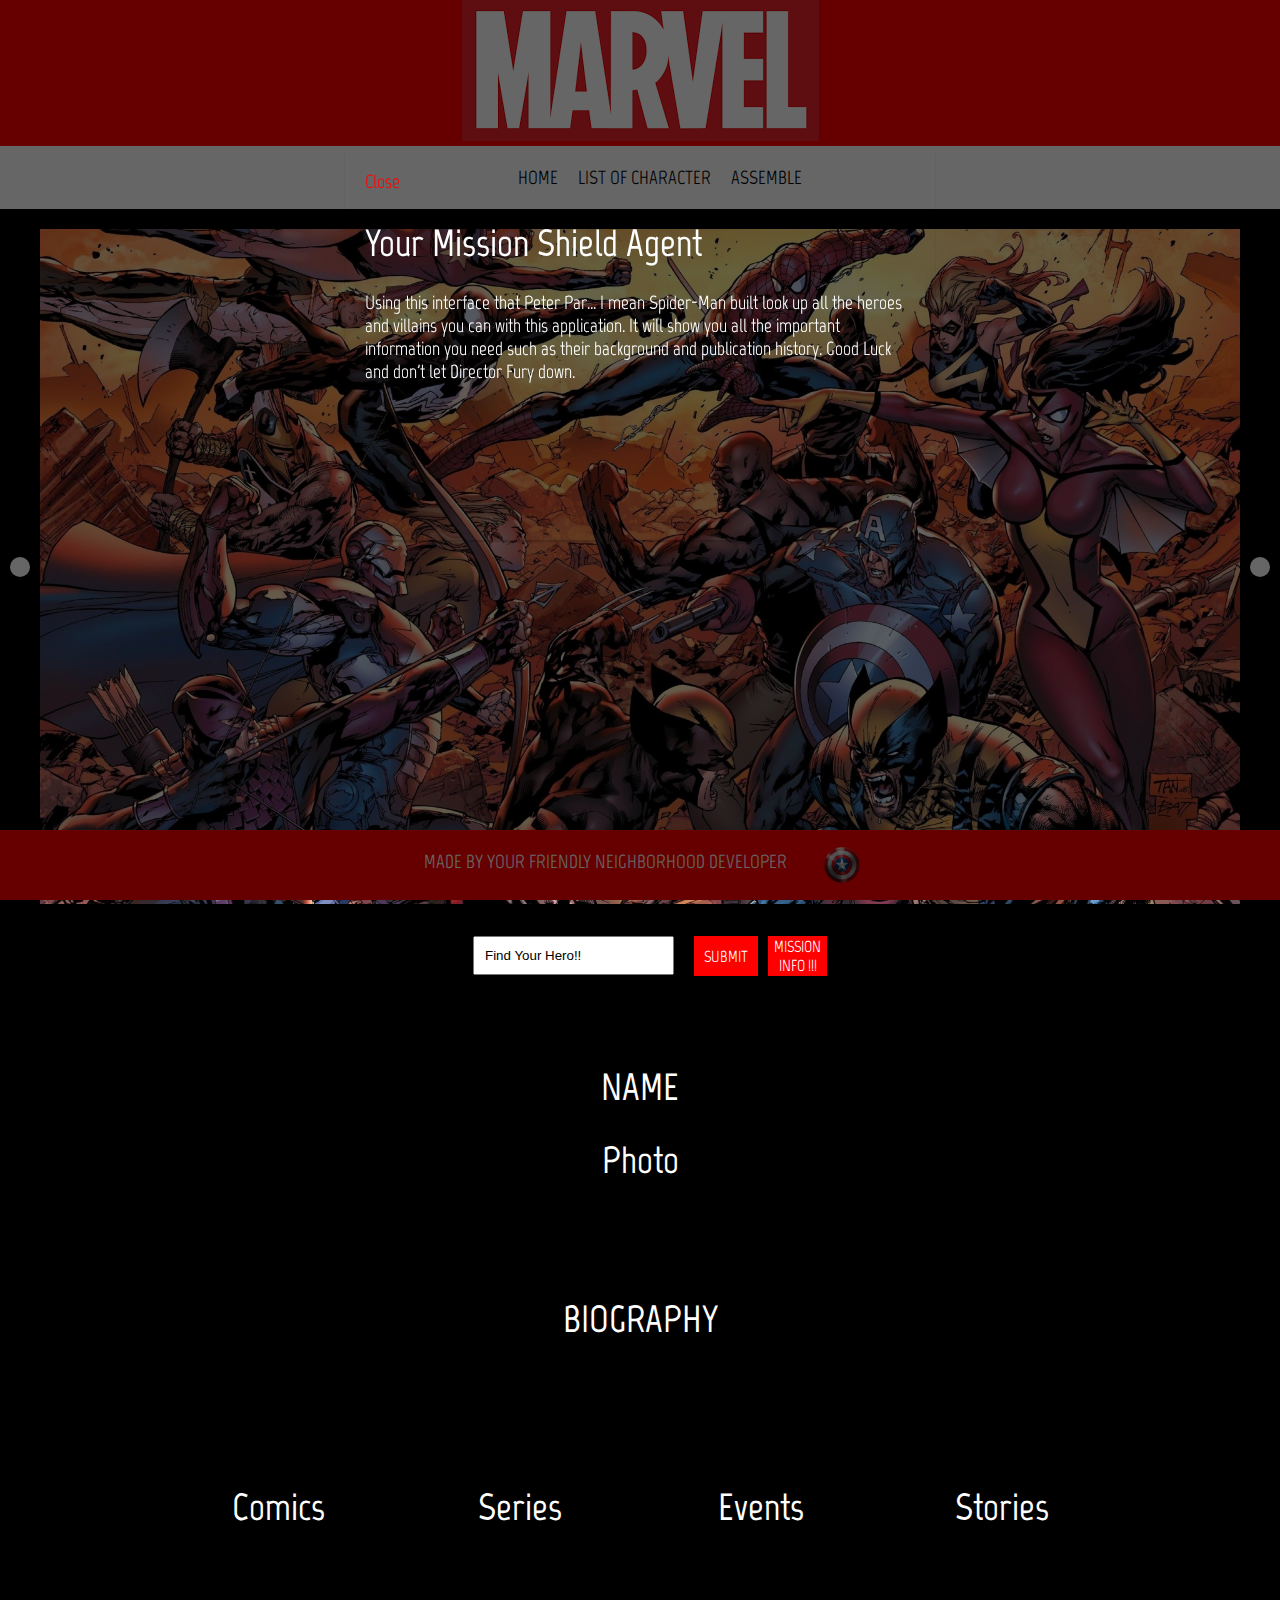
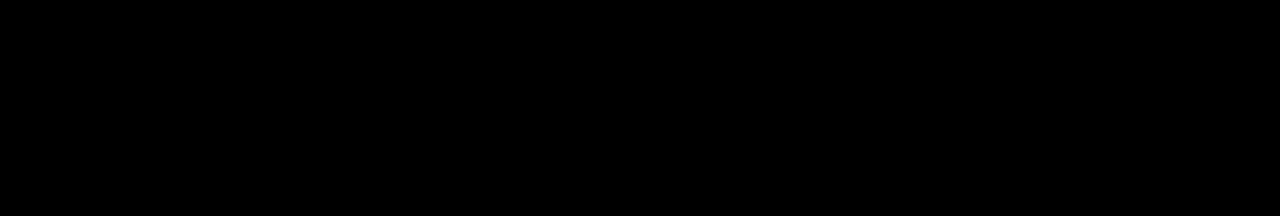
==== marvel/index.html @ dbc6f8f0 "added stories" ====
<!DOCTYPE html>
<html dir="ltr" lang="en">
<head>
    <meta charset="utf-8">
    <script src="https://code.jquery.com/jquery-3.4.1.min.js">
    </script>
    <script charset="utf-8" src="app.js">
    </script>
    <link href="styles.css" rel="stylesheet">
    <link href="https://fonts.googleapis.com/css?family=Marvel&display=swap" rel="stylesheet">
    <link href="https://fonts.googleapis.com/css?family=Open+Sans&display=swap" rel="stylesheet">
    <title></title>
</head>
<body>
    <header>
        <img alt="" src="img/marvel.png">
    </header>
    <div id="modal">
        <div id="modal-textbox">
            <a href="#" id="close">Close</a>
            <h1>Your Mission Shield Agent</h1>
            <p>Using this interface that Peter Par... I mean Spider-Man built look up all the heroes and villains you can with this application. It will show you all the important information you need such as their background and publication history. Good Luck and don't let Director Fury down.</p>
        </div>
    </div>
    <nav>
        <ul>
            <li>
                <a href="index.html" target="">HOME</a>
            </li>
            <li>
                <a href="https://en.wikipedia.org/wiki/List_of_Marvel_Comics_characters" target="_blank">LIST OF CHARACTER</a>
            </li>
            <li>
                <a href="assemble.html" target="">ASSEMBLE</a>
            </li>
        </ul>
    </nav>

    <div class="container">
        <div class="carousel-container">
            <div class="carousel-button previousphoto"></div>
            <div class="marvel-images"><img alt="marvel battle" src="img/battle.jpg"> <img alt="big 3" src="img/big3.jpg"> <img alt="spider-man" src="img/spider.jpg"></div>
            <div class="carousel-button nextphoto"></div>
        </div>
        <div class="formie">
            <form class="find">
                <input id='marvelfind' name="hero" type="text" value="Find Your Hero!!"><br>
                <Button id='marvelbtn' type="submit" value="Submit">SUBMIT</Button> <button id="openModal">MISSION INFO !!!</button>
            </form>
        </div>
        <div class="info">
            <div class="section1">
                <div class="hulk">
                    <h1>NAME</h1>
                    <div id="name"></div>
                    <div class="ironman">
                        <h1>Photo</h1>
                        <div id="image"></div>
                    </div>
                </div>
            </div>
            <div class="section2">
                <div class="hulk">
                    <h1>BIOGRAPHY</h1>
                    <div id="bio"></div>
                </div>
            </div>
            <div class="section3">
                <div class="hulk">
                    <h1>Comics</h1>
                    <div id="comics"></div>
                </div>
                <div class="hulk">
                    <h1>Series</h1>
                    <div id="series"></div>
                </div>
                <div class="hulk">
                    <h1>Events</h1>
                    <div id="events"></div>
                </div>
                <div class="hulk">
                    <h1>Stories</h1>
                    <div id="stories"></div>
                </div>
            </div>
        </div>
    </div>
    <footer>
        <div class="made">
            MADE BY YOUR FRIENDLY NEIGHBORHOOD DEVELOPER
        </div>
        <div><img alt="shield" class="shield rotate-center" src="img/shield.png" width="40px"></div>
    </footer>
</body>
</html>
---- marvel/styles.css ----
/* ========================Base Css================== */

body {
    background-color: black;
    font-family: 'Marvel', sans-serif;
    color: white;
    font-size: 1.2em;
    margin: 0;
    height: 100%;
}
li {
    color: white:
}
header {
    background-color: red;
    text-align: center;
}
footer {
    display: flex;
    justify-content: center;
    position: fixed;
    bottom: 0px;
    text-align: center;
    height: 70px;
    width: 100%;
    background-color: red;
}
#image {
    margin: 0 auto;
}
#image>img {
    width: 100%;
}
.shield {
    margin: 15px;
}
nav {
    display: flex;
    justify-content: center;
    text-align: center;
    background-color: white;
}
.nav2 {
    display: flex;
    justify-content: center;
    text-align: center;
    background-color: white;
}
ul, li {
    display: flex;
    margin: 10px;
    list-style: none;
}
a {
    color: black;
    text-decoration: none
}
a:hover {
    text-decoration: underline;
}
input {
    margin: 20px;
}
/* ================================================== */

#name {
    font-size: 1.6em;
}
.nav2 {
    background-color: black;
}
.formie {
    display: flex;
    justify-content: center;
}
.find {
    display: flex;
    justify-content: center;
    width: 50%;
    margin: 3%;
}
.find2 {
    display: flex;
    justify-content: center;
    background: rgba(255, 255, 255, 0.8);
    width: 100%;
}
.wallpaper {
    background-image: url('img/assemble.jpg');
    background-position: center center;
    background-repeat: no-repeat;
    background-attachment: fixed;
    background-size: cover;
}
.ironman {
    margin: 0 auto;
    text-align: center;
}
.made {
    margin: 20px;
}
.info {
    display: block;
    margin: 0 auto;
    width: 80%
}
/* ======================== Sections========================= */

.section1 {
    display: flex;
    justify-content: center;
}
.section2 {
    display: flex;
    justify-content: center;
}
.section3 {
    display: flex;
    justify-content: space-around;
    margin-bottom: 200px;
    padding: 30px
}
/* ====================Children============================== */

.hulk {
    margin: 0 auto;
    text-align: center;
    padding: 30px;
    width: 350px;
}
.fluid {
    display: flex;
    justify-content: center;
    margin-top: 5px;
}
.display {
    background-image: url('img/explosion.png');
    background-size: contain;
    background-repeat: no-repeat;
    width: 600px;
    height: 400px;
    line-height: 20px;
    color: black;
    text-align: center;
    padding: 35px;
    font-family: 'Bangers', cursive;
    letter-spacing: 3px;
    margin-top: 30px;
}
.power {
    margin: 0 auto;
    margin-top: 160px;
    padding-right: 35px;
    width: 300px;
}
/* ========================Buttons & Things=============== */

#marvelfind {
  padding: 10px;
}

#marvelbtn {
    background-color: red;
    width: 100px;
    height: 40px;
    font-family: 'Marvel', sans-serif;
    color: white;
    font-size: 16px;
    border: none;
    padding: 10px;
}
#power {
    background-color: red;
    width: 83px;
    height: 43px;
    font-family: 'Marvel', sans-serif;
    color: white;
    font-size: 16px;
    border: none;
    margin: 19px;
}
.rotate-center {
    -webkit-animation: rotate-center 0.6s ease-in-out both;
    animation: rotate-center 0.6s ease-in-out both;
    animation-delay: 3s;
}
/* ======================modal=========================== */

#close {
    color: Red;
}
#close2 {
    color: Red;
}

#marvelbtn {
    background-color: red;
    width: 80px;
    height: 40px;
    font-family: 'Marvel', sans-serif;
    color: white;
    font-size: 16px;
    border: none;
    margin-top: 20px;
    margin-right: 10px;
}

#openModal {
    background-color: red;
    width: 80px;
    height: 40px;
    font-family: 'Marvel', sans-serif;
    color: white;
    font-size: 16px;
    border: none;
    margin-top: 20px
}
#openModal2 {
    background-color: red;
    width: 80px;
    height: 40px;
    font-family: 'Marvel', sans-serif;
    color: white;
    font-size: 16px;
    border: none;
    margin-top: 20px
}
#modal {
    background-color: rgba(0, 0, 0, 0.6);
    position: fixed;
    top: 0;
    left: 0;
    height: 100%;
    width: 100%;
    z-index: 1;
    overflow: auto;
    display: none;
}
#modal-textbox {
    height: 350px;
    max-width: 550px;
    border-radius: 2px;
    margin: 150px auto;
    box-shadow: 0 2px 2px rgba(0, 0, 0, 0.2);
    padding: 20px;
}
#modal2 {
    background-color: rgba(0, 0, 0, 0.6);
    position: fixed;
    top: 0;
    left: 0;
    height: 100%;
    width: 100%;
    z-index: 1;
    overflow: auto;
    display: none;
}
#modal-textbox2 {
    height: 350px;
    max-width: 440px;
    border-radius: 2px;
    margin: 150px auto;
    box-shadow: 0 2px 2px rgba(0, 0, 0, 0.2);
}
/* carousel */

.container {
    display: flex;
    flex-direction: column;
    align-items: center;
    width: 100%;
}
.container>img {
    width: 100%;
}
/* ======= CAROUSEL SECTION ======== */

.carousel-container {
    margin-top: 20px;
    width: 100%;
    display: flex;
    justify-content: space-around;
}
.marvel-images {
    width: 100%;
    padding: 100;
    box-sizing: border-box;
}
.marvel-images img {
    width: 100%;
    display: none;
}
.marvel-images img:first-of-type {
    display: block;
}
.carousel-button {
    align-self: center;
    background: white;
    padding: 10px;
    border-radius: 50%;
    text-align: center;
    margin: 10px;
}
.carousel-button:hover {
    cursor: pointer;
    background: red;
    color: white;
}
/* Responsive layout */

/* responsive (landscape) ----------- */

@media only screen and (max-width: 1000px) {
  nav {
      display: flex;
      justify-content: center;
      text-align: center;
      background-color: white;
      font-size: 3vw
  }

  #marvelfind {
    padding: 10px;
    font-size: 2vw;
  }

  #marvelbtn {
      background-color: red;
      width: 150px;
      height: 50px;
      font-family: 'Marvel', sans-serif;
      color: white;
      font-size: 20px;
      border: none;
      padding: 10px;
  }

  .hulk {
    margin: 0 auto;
    text-align: center;
    padding: 30px;
    width: 450px;
    font-size: 25px;
}

  #bio {
    font-size: 30px;
  }

  #openModal {
      background-color: red;
      width: 150px;
      height: 50px;
      font-family: 'Marvel', sans-serif;
      color: white;
      font-size: 20px;
      border: none;
      margin-top: 20px
  }

  #modal-textbox {
      height: 350px;
      max-width: 550px;
      border-radius: 2px;
      margin: 150px auto;
      box-shadow: 0 2px 2px rgba(0, 0, 0, 0.2);
      padding: 20px;
      font-size: 24px;
  }

  #modal-textbox2 {
      height: 350px;
      max-width: 550px;
      border-radius: 2px;
      margin: 150px auto;
      box-shadow: 0 2px 2px rgba(0, 0, 0, 0.2);
      padding: 20px;
      font-size: 24px;
  }


    .section1 {
        display: flex;
        justify-content: center;
    }
    .section2 {
        display: flex;
        justify-content: center;
    }
    .section3 {
        display: flex;
        justify-content: center;
        align-items: center;
        flex-flow: column nowrap;
        margin-bottom: 200px;
        padding: 30px
    }
}


/**
 * ----------------------------------------
 * animation rotate-center
 * ----------------------------------------
 */

@-webkit-keyframes rotate-center {
    0% {
        -webkit-transform: rotate(0);
        transform: rotate(0);
    }
    100% {
        -webkit-transform: rotate(360deg);
        transform: rotate(360deg);
    }
}
@keyframes rotate-center {
    0% {
        -webkit-transform: rotate(0);
        transform: rotate(0);
    }
    100% {
        -webkit-transform: rotate(360deg);
        transform: rotate(360deg);
    }
}
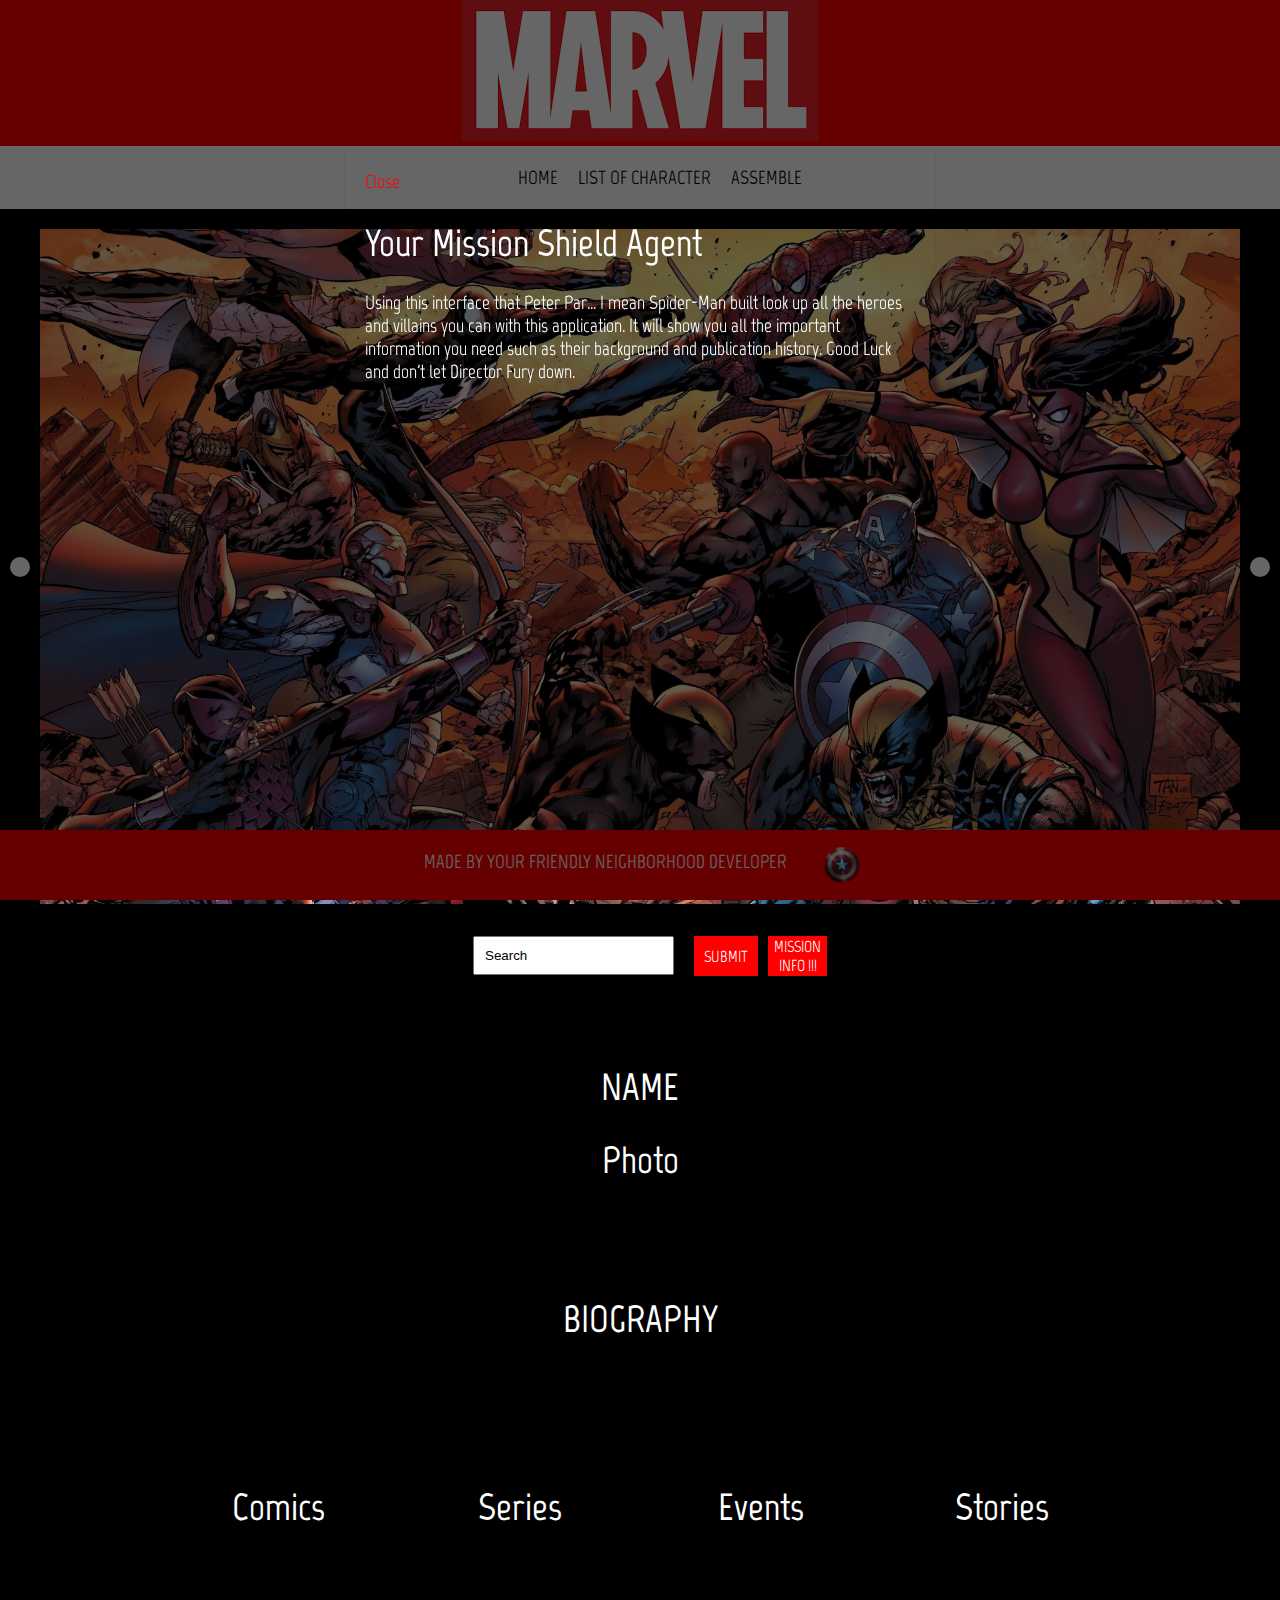
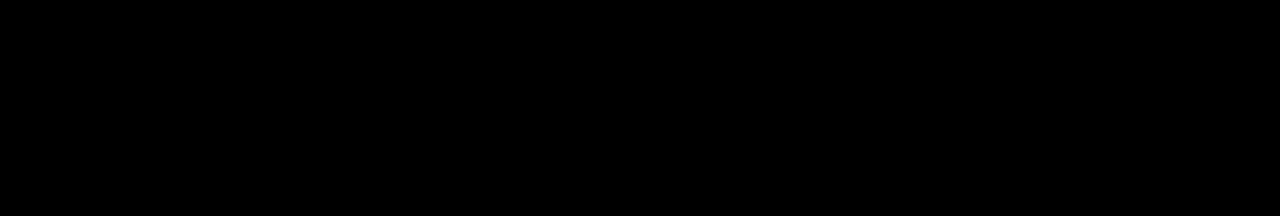
==== commit 6b9e2503: "test search" ====
--- a/marvel/index.html
+++ b/marvel/index.html
@@ -44,7 +44,7 @@
         </div>
         <div class="formie">
             <form class="find">
-                <input id='marvelfind' name="hero" type="text" value="Find Your Hero!!"><br>
+                <input id='marvelfind' name="hero" type="text" value="Search"><br>
                 <Button id='marvelbtn' type="submit" value="Submit">SUBMIT</Button> <button id="openModal">MISSION INFO !!!</button>
             </form>
         </div>
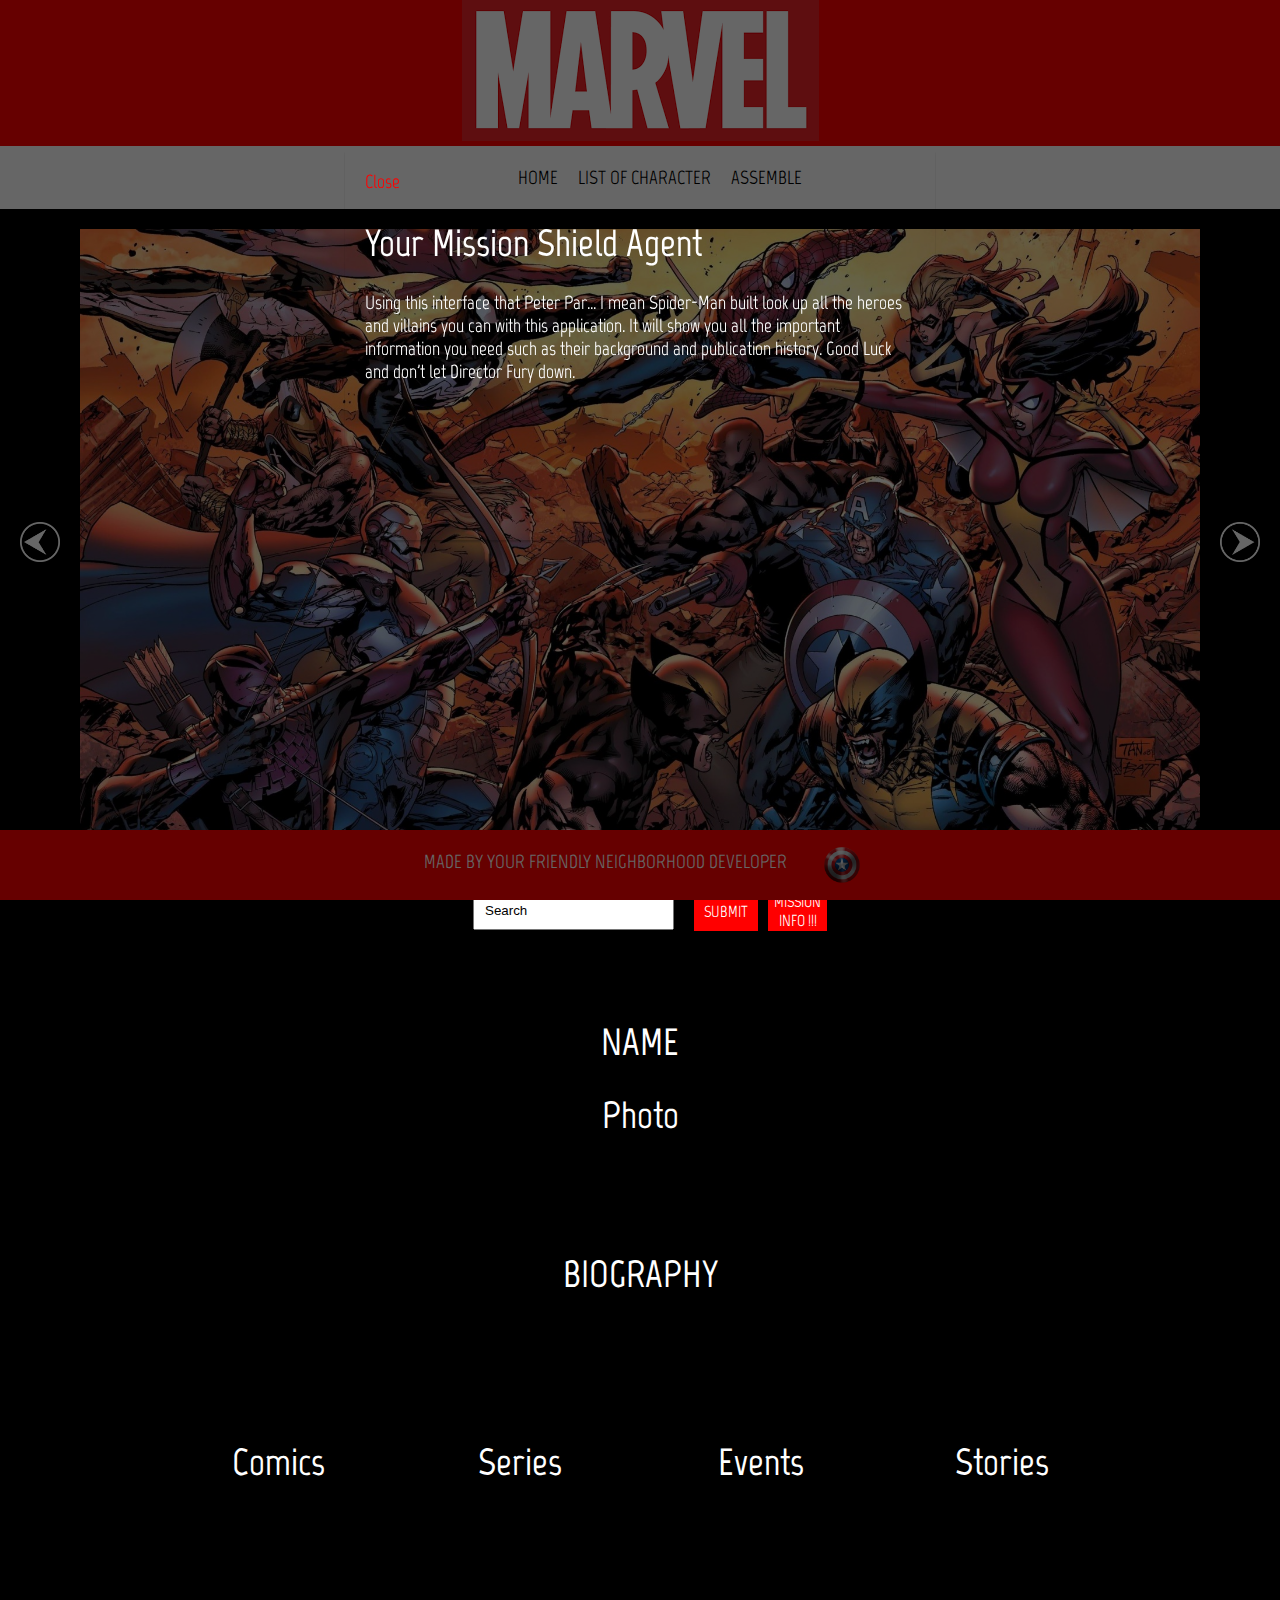
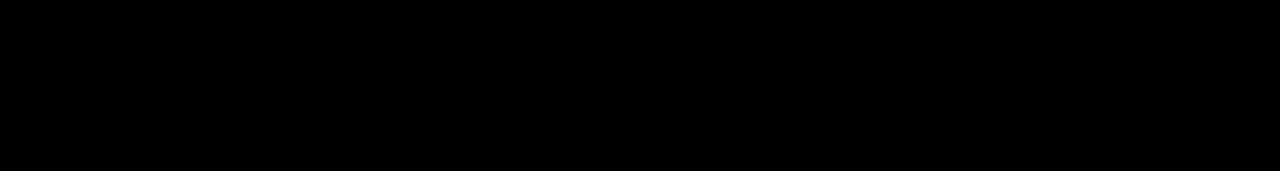
==== commit e4369ed2: "added style buttons" ====
--- a/marvel/index.html
+++ b/marvel/index.html
@@ -38,9 +38,9 @@
 
     <div class="container">
         <div class="carousel-container">
-            <div class="carousel-button previousphoto"></div>
+            <div class="carousel-button previousphoto"><img alt="left" src="img/left.png" width="40px"></div>
             <div class="marvel-images"><img alt="marvel battle" src="img/battle.jpg"> <img alt="big 3" src="img/big3.jpg"> <img alt="spider-man" src="img/spider.jpg"></div>
-            <div class="carousel-button nextphoto"></div>
+            <div class="carousel-button nextphoto"><img alt="left" src="img/right.png" width="40px"></div>
         </div>
         <div class="formie">
             <form class="find">
--- a/marvel/styles.css
+++ b/marvel/styles.css
@@ -295,7 +295,6 @@
 }
 .carousel-button {
     align-self: center;
-    background: white;
     padding: 10px;
     border-radius: 50%;
     text-align: center;
@@ -303,7 +302,6 @@
 }
 .carousel-button:hover {
     cursor: pointer;
-    background: red;
     color: white;
 }
 /* Responsive layout */
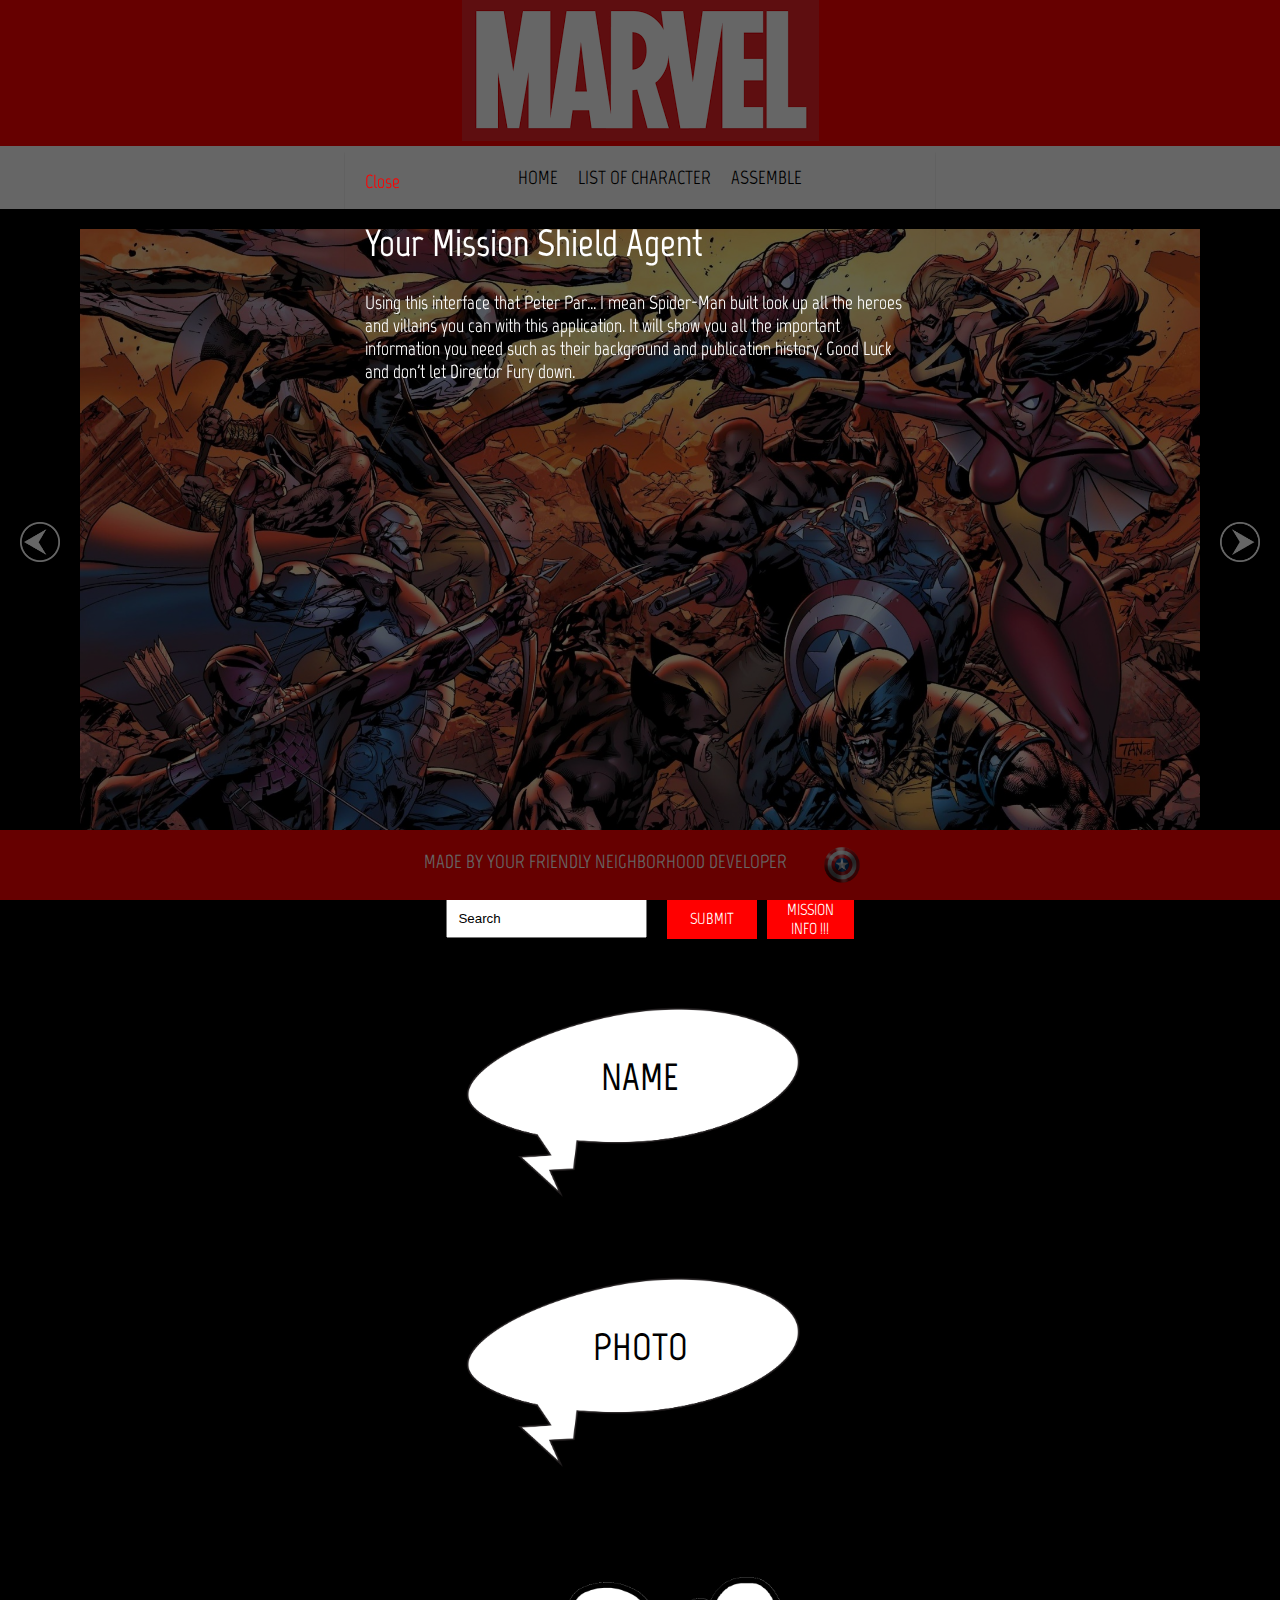
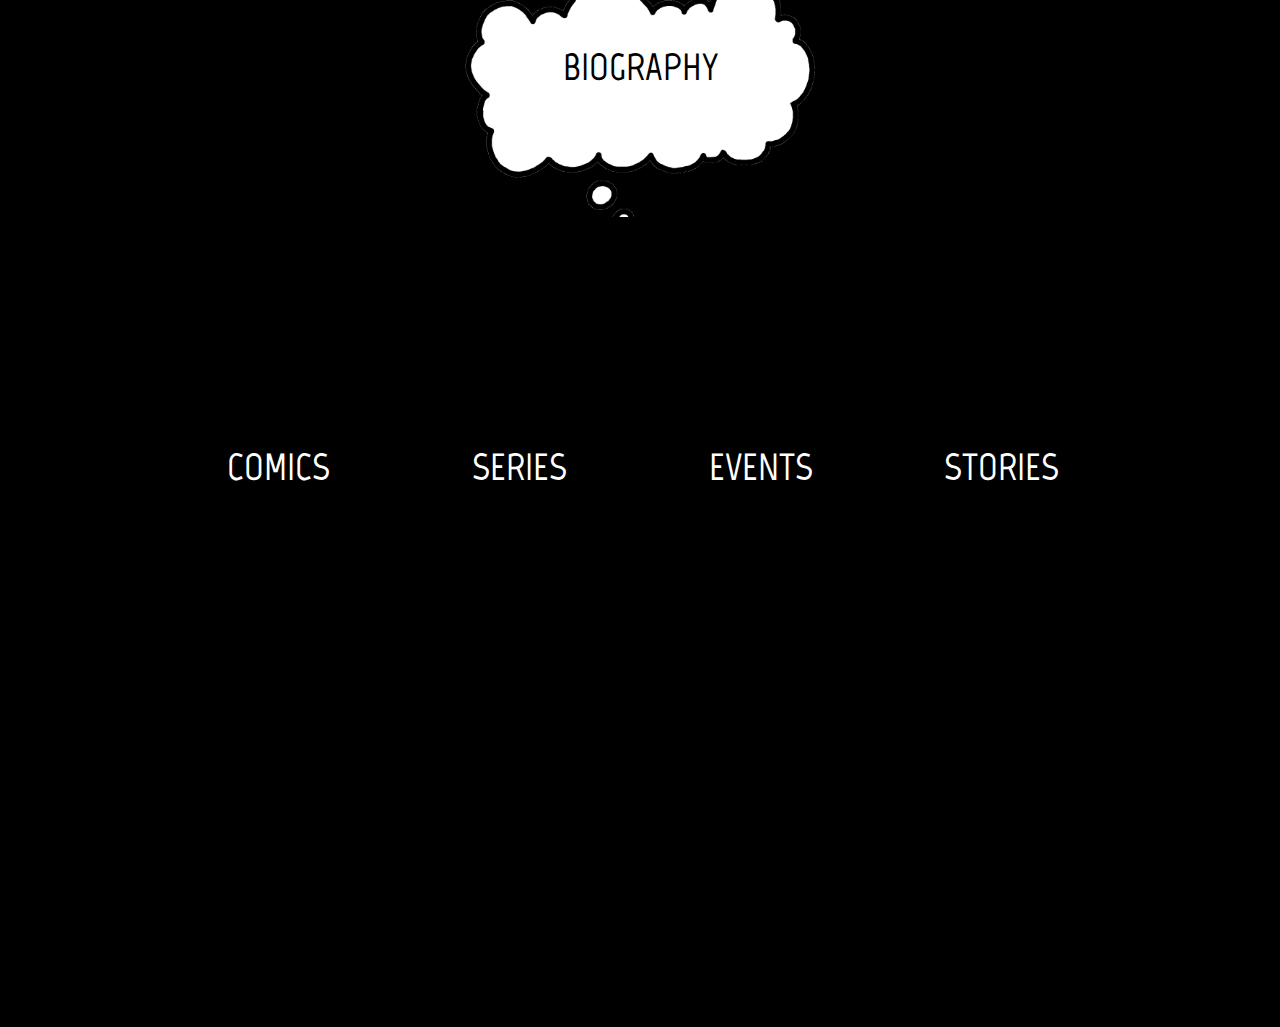
==== commit 6e9ed170: "added text bubbles" ====
--- a/marvel/index.html
+++ b/marvel/index.html
@@ -51,35 +51,35 @@
         <div class="info">
             <div class="section1">
                 <div class="hulk">
-                    <h1>NAME</h1>
+                    <div class="bubble"><h1>NAME</h1></div>
                     <div id="name"></div>
                     <div class="ironman">
-                        <h1>Photo</h1>
+                        <div class="bubble"><h1>PHOTO</h1></div>
                         <div id="image"></div>
                     </div>
                 </div>
             </div>
             <div class="section2">
                 <div class="hulk">
-                    <h1>BIOGRAPHY</h1>
+                  <div class="thought"><h1 class="bio">BIOGRAPHY</h1></div>
                     <div id="bio"></div>
                 </div>
             </div>
             <div class="section3">
                 <div class="hulk">
-                    <h1>Comics</h1>
+                    <h1>COMICS</h1>
                     <div id="comics"></div>
                 </div>
                 <div class="hulk">
-                    <h1>Series</h1>
+                    <h1>SERIES</h1>
                     <div id="series"></div>
                 </div>
                 <div class="hulk">
-                    <h1>Events</h1>
+                    <h1>EVENTS</h1>
                     <div id="events"></div>
                 </div>
                 <div class="hulk">
-                    <h1>Stories</h1>
+                    <h1>STORIES</h1>
                     <div id="stories"></div>
                 </div>
             </div>
--- a/marvel/styles.css
+++ b/marvel/styles.css
@@ -64,7 +64,8 @@
 /* ================================================== */
 
 #name {
-    font-size: 1.6em;
+    font-size: 2.6em;
+    color: red;
 }
 .nav2 {
     background-color: black;
@@ -75,9 +76,9 @@
 }
 .find {
     display: flex;
-    justify-content: center;
-    width: 50%;
-    margin: 3%;
+      justify-content: center;
+      width: 87%;
+      margin: 4%;
 }
 .find2 {
     display: flex;
@@ -95,6 +96,7 @@
 .ironman {
     margin: 0 auto;
     text-align: center;
+    margin-top: 30px;
 }
 .made {
     margin: 20px;
@@ -127,6 +129,7 @@
     text-align: center;
     padding: 30px;
     width: 350px;
+    min-height: 350px;
 }
 .fluid {
     display: flex;
@@ -170,20 +173,49 @@
     padding: 10px;
 }
 #power {
-    background-color: red;
-    width: 83px;
-    height: 43px;
-    font-family: 'Marvel', sans-serif;
-    color: white;
-    font-size: 16px;
-    border: none;
-    margin: 19px;
+  background-color: red;
+width: 93px;
+height: 43px;
+font-family: 'Marvel', sans-serif;
+color: white;
+font-size: 16px;
+border: none;
+margin: 19px;
 }
 .rotate-center {
     -webkit-animation: rotate-center 0.6s ease-in-out both;
     animation: rotate-center 0.6s ease-in-out both;
     animation-delay: 3s;
 }
+
+.bubble {
+  display: flex;
+  justify-content: center;
+  background-image: url('img/bubble.png');
+  background-size: contain;
+  background-repeat: no-repeat;
+  height: 200px;
+  color: black;
+  padding: 20px;
+}
+
+.thought {
+  display: flex;
+  justify-content: center;
+  background-image: url('img/thought.png');
+  background-size: cover;
+  background-repeat: no-repeat;
+  height: 200px;
+  color: black;
+  padding: 20px;
+  margin-bottom: 20px;
+
+}
+
+h1.bio{
+  color: black;
+  padding: 20px;
+}
 /* ======================modal=========================== */
 
 #close {
@@ -195,7 +227,7 @@
 
 #marvelbtn {
     background-color: red;
-    width: 80px;
+    width: 120px;
     height: 40px;
     font-family: 'Marvel', sans-serif;
     color: white;
@@ -207,7 +239,7 @@
 
 #openModal {
     background-color: red;
-    width: 80px;
+    width: 120px;
     height: 40px;
     font-family: 'Marvel', sans-serif;
     color: white;
@@ -216,14 +248,14 @@
     margin-top: 20px
 }
 #openModal2 {
-    background-color: red;
-    width: 80px;
+  background-color: red;
+    width: 90px;
     height: 40px;
     font-family: 'Marvel', sans-serif;
     color: white;
     font-size: 16px;
     border: none;
-    margin-top: 20px
+    margin-top: 20px;
 }
 #modal {
     background-color: rgba(0, 0, 0, 0.6);
@@ -296,7 +328,6 @@
 .carousel-button {
     align-self: center;
     padding: 10px;
-    border-radius: 50%;
     text-align: center;
     margin: 10px;
 }
@@ -316,6 +347,17 @@
       background-color: white;
       font-size: 3vw
   }
+
+  .thought {
+    display: flex;
+    justify-content: center;
+    background-image: url(img/thought.png);
+    background-size: contain;
+    background-repeat: no-repeat;
+    height: 232px;
+    color: black;
+    padding: 20px;
+}
 
   #marvelfind {
     padding: 10px;
@@ -338,12 +380,15 @@
     text-align: center;
     padding: 30px;
     width: 450px;
+    min-height: 350px;
     font-size: 25px;
 }
 
   #bio {
-    font-size: 30px;
-  }
+    font-size: 36px;
+    color: red:
+  }
+
 
   #openModal {
       background-color: red;
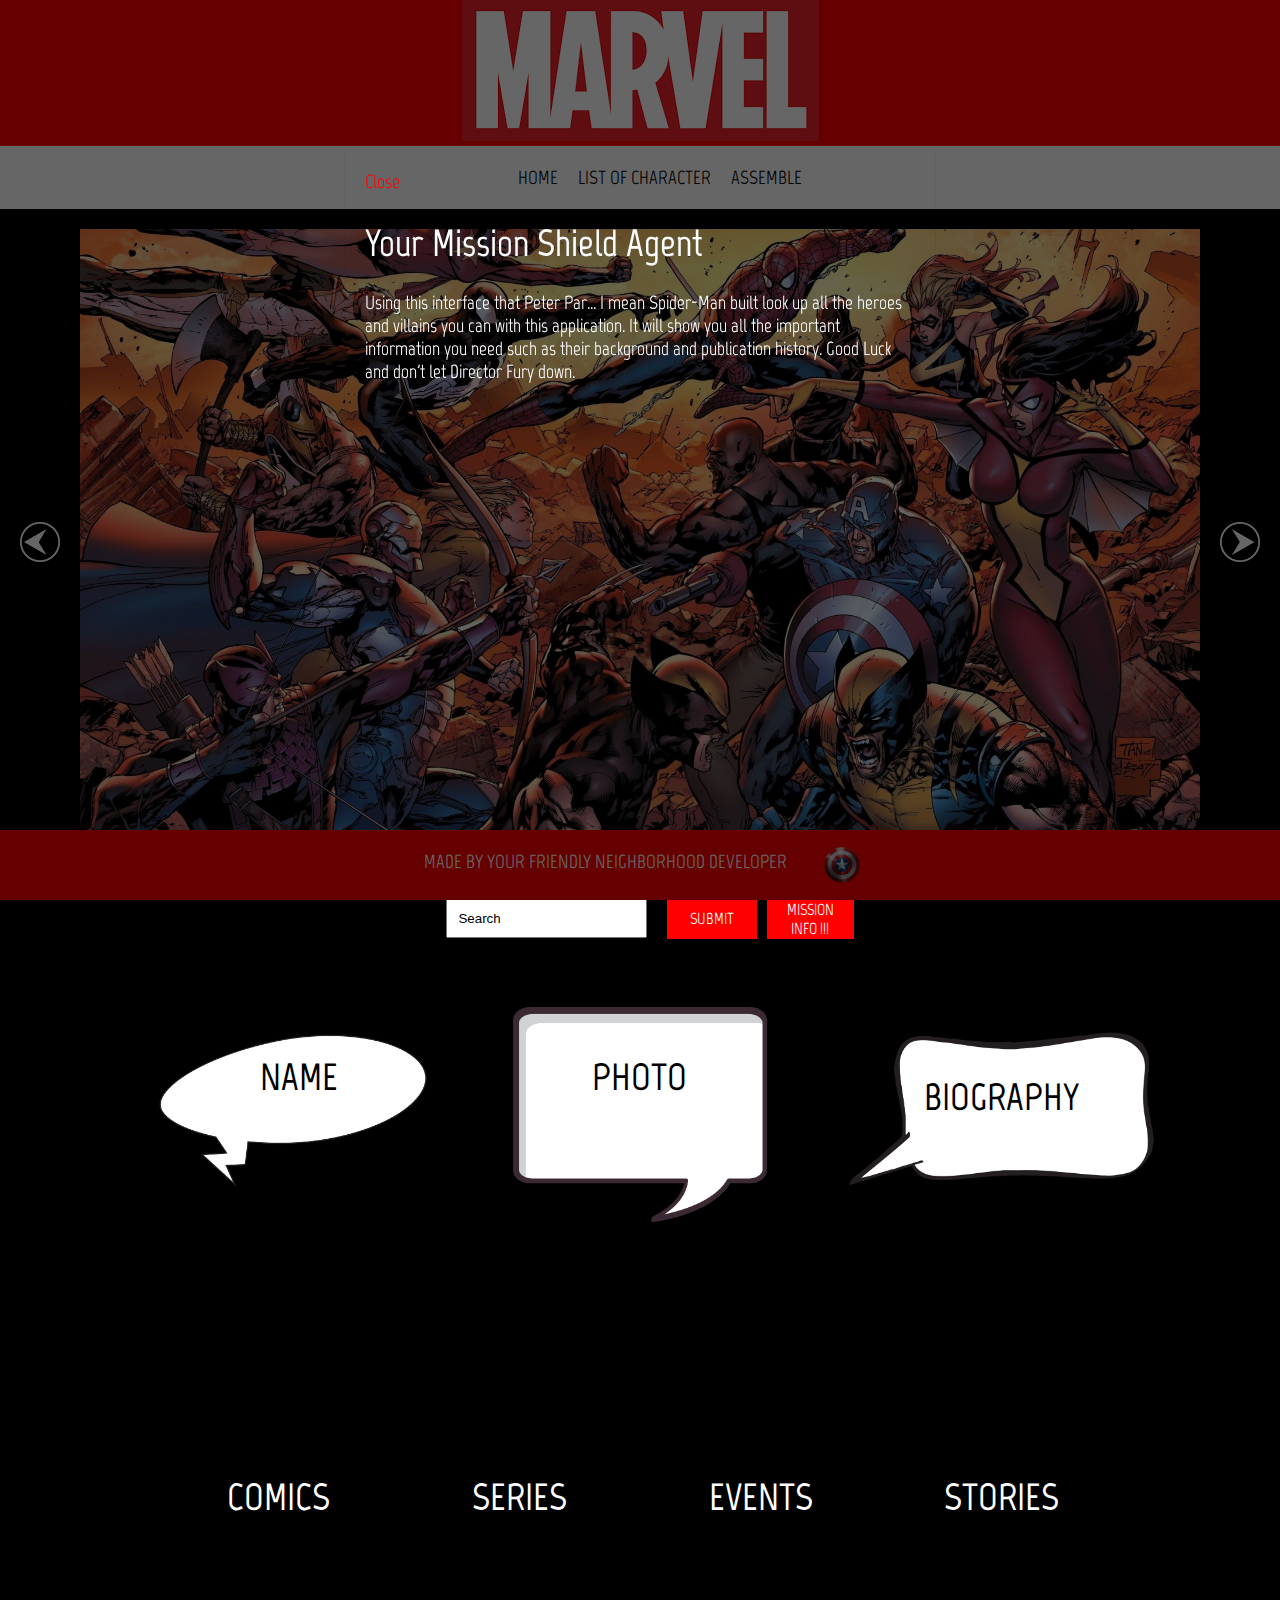
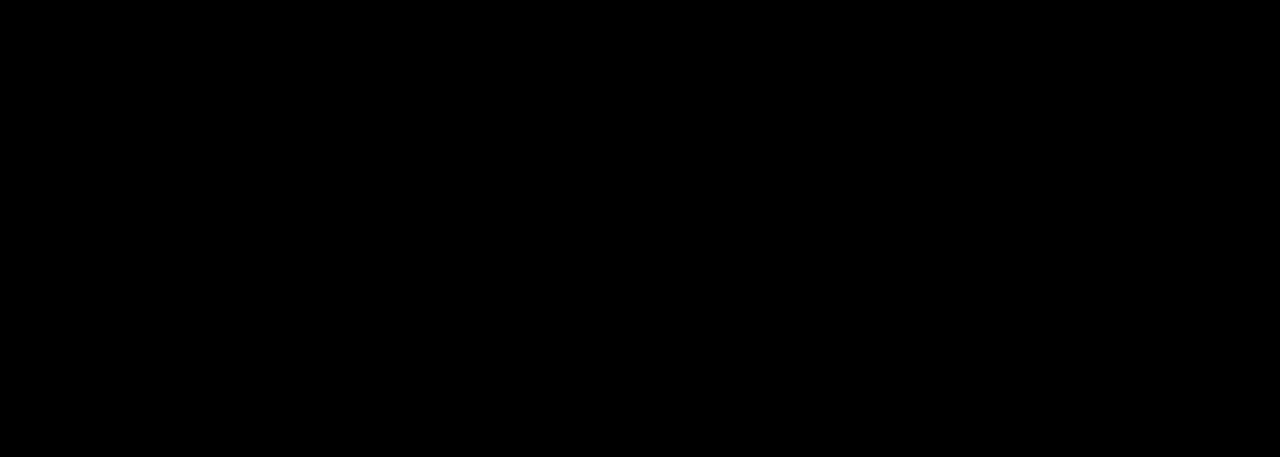
==== commit 8146bfbd: "added css bubbles center" ====
--- a/marvel/index.html
+++ b/marvel/index.html
@@ -53,17 +53,19 @@
                 <div class="hulk">
                     <div class="bubble"><h1>NAME</h1></div>
                     <div id="name"></div>
-                    <div class="ironman">
-                        <div class="bubble"><h1>PHOTO</h1></div>
-                        <div id="image"></div>
-                    </div>
+
                 </div>
-            </div>
-            <div class="section2">
+                <div class="hulk">
+                    <div class="square"><h1>PHOTO</h1></div>
+                    <div id="image"></div>
+                </div>
                 <div class="hulk">
                   <div class="thought"><h1 class="bio">BIOGRAPHY</h1></div>
                     <div id="bio"></div>
                 </div>
+            </div>
+            <div class="section2">
+
             </div>
             <div class="section3">
                 <div class="hulk">
--- a/marvel/styles.css
+++ b/marvel/styles.css
@@ -192,9 +192,10 @@
   display: flex;
   justify-content: center;
   background-image: url('img/bubble.png');
+  background-position: center;
   background-size: contain;
   background-repeat: no-repeat;
-  height: 200px;
+  height: 175px;
   color: black;
   padding: 20px;
 }
@@ -203,14 +204,30 @@
   display: flex;
   justify-content: center;
   background-image: url('img/thought.png');
-  background-size: cover;
+  background-position: center;
+  background-size: contain;
   background-repeat: no-repeat;
-  height: 200px;
+  height: 175px;
+  width: 100%;
   color: black;
   padding: 20px;
   margin-bottom: 20px;
 
 }
+.square {
+  display: flex;
+  justify-content: center;
+  background-image: url('img/square.png');
+  background-position: center;
+  background-size: contain;
+  background-repeat: no-repeat;
+  height: 175px;
+  color: black;
+  padding: 20px;
+  margin-bottom: 20px;
+
+}
+
 
 h1.bio{
   color: black;
@@ -423,8 +440,12 @@
 
 
     .section1 {
-        display: flex;
-        justify-content: center;
+      display: flex;
+      justify-content: center;
+      align-items: center;
+      flex-flow: column nowrap;
+      margin-bottom: 200px;
+      padding: 30px
     }
     .section2 {
         display: flex;
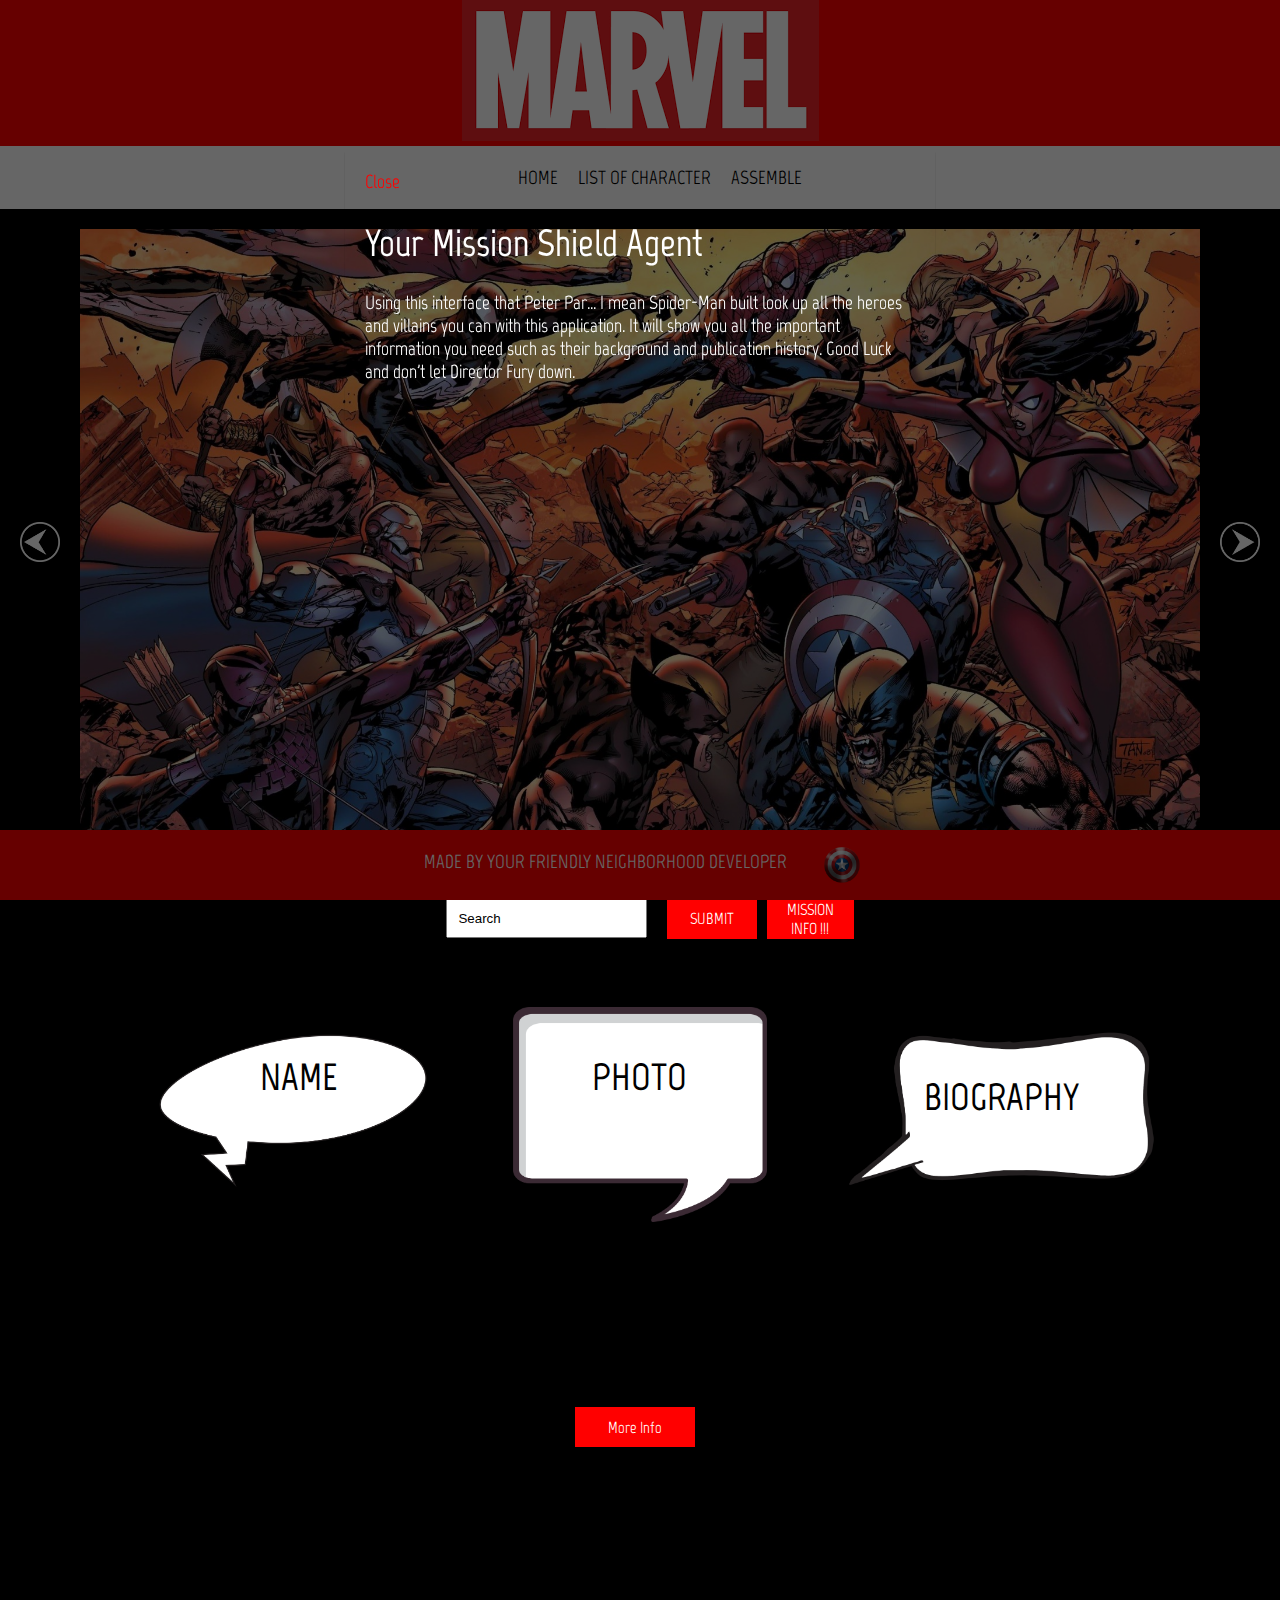
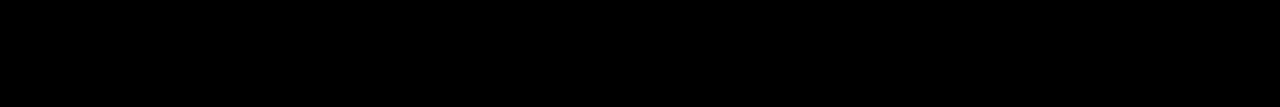
==== commit bfe2c7ec: "added toggle" ====
--- a/marvel/index.html
+++ b/marvel/index.html
@@ -65,22 +65,22 @@
                 </div>
             </div>
             <div class="section2">
-
+  <Button class="button" id='#info' type="button" value="info">More Info</Button>
             </div>
             <div class="section3">
-                <div class="hulk">
+                <div class="hawkeye">
                     <h1>COMICS</h1>
                     <div id="comics"></div>
                 </div>
-                <div class="hulk">
+                <div class="hawkeye">
                     <h1>SERIES</h1>
                     <div id="series"></div>
                 </div>
-                <div class="hulk">
+                <div class="hawkeye">
                     <h1>EVENTS</h1>
                     <div id="events"></div>
                 </div>
-                <div class="hulk">
+                <div class="hawkeye">
                     <h1>STORIES</h1>
                     <div id="stories"></div>
                 </div>
--- a/marvel/styles.css
+++ b/marvel/styles.css
@@ -160,6 +160,18 @@
 
 #marvelfind {
   padding: 10px;
+}
+
+.button {
+    background-color: red;
+    width: 120px;
+    height: 40px;
+    font-family: 'Marvel', sans-serif;
+    color: white;
+    font-size: 16px;
+    border: none;
+    margin-top: 20px;
+    margin-right: 10px;
 }
 
 #marvelbtn {
@@ -233,6 +245,15 @@
   color: black;
   padding: 20px;
 }
+
+.hawkeye{
+  display: none;
+}
+
+.hawkeye2{
+  display: block;
+}
+
 /* ======================modal=========================== */
 
 #close {
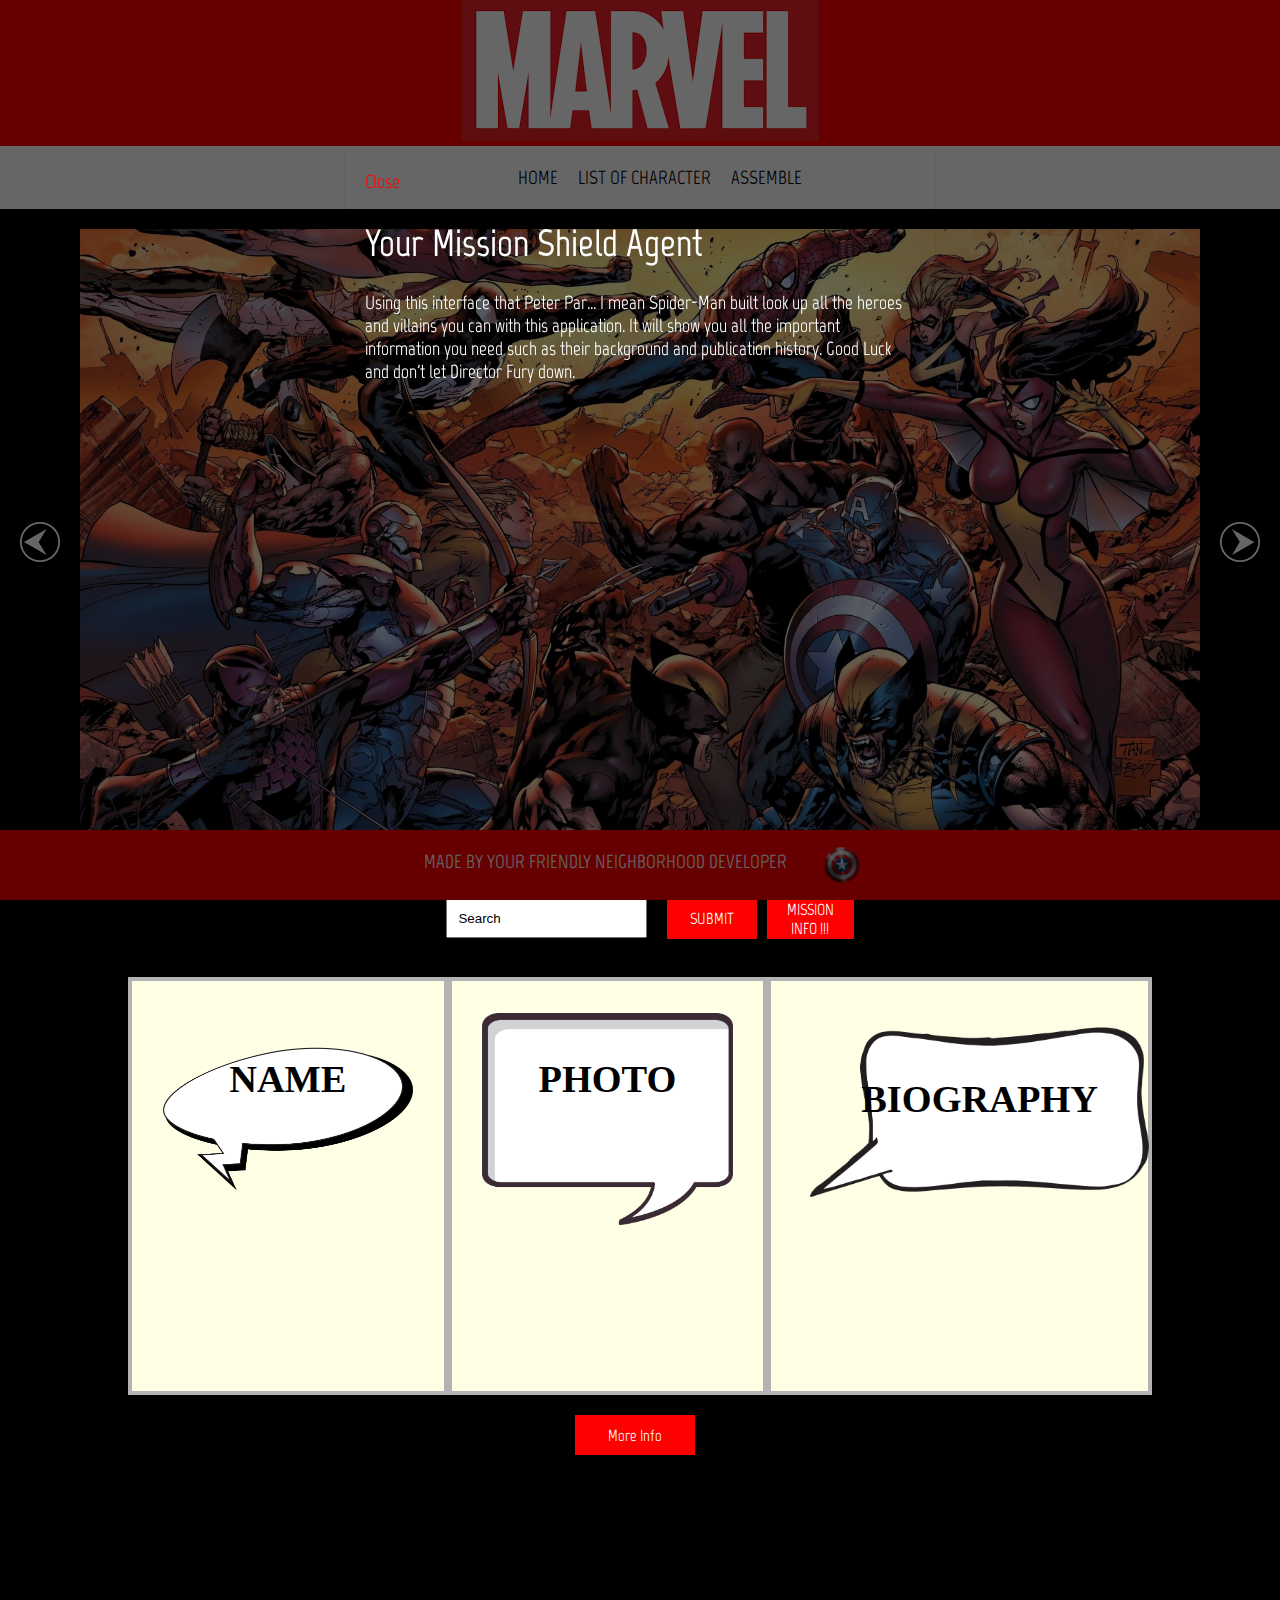
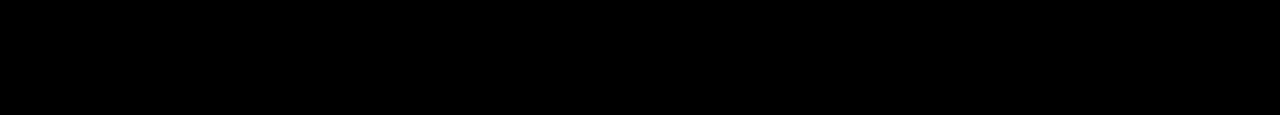
==== commit 95fed837: "panels" ====
--- a/marvel/index.html
+++ b/marvel/index.html
@@ -50,16 +50,16 @@
         </div>
         <div class="info">
             <div class="section1">
-                <div class="hulk">
+                <div class="hulk panel">
                     <div class="bubble"><h1>NAME</h1></div>
                     <div id="name"></div>
 
                 </div>
-                <div class="hulk">
+                <div class="hulk panel">
                     <div class="square"><h1>PHOTO</h1></div>
                     <div id="image"></div>
                 </div>
-                <div class="hulk">
+                <div class="hulk panel">
                   <div class="thought"><h1 class="bio">BIOGRAPHY</h1></div>
                     <div id="bio"></div>
                 </div>
--- a/marvel/styles.css
+++ b/marvel/styles.css
@@ -65,7 +65,8 @@
 
 #name {
     font-size: 2.6em;
-    color: red;
+    color: black;
+    font-family:'Comic Sans', cursive;
 }
 .nav2 {
     background-color: black;
@@ -200,6 +201,12 @@
     animation-delay: 3s;
 }
 
+.panel{
+  background-color:  #ffffe6;
+  border: 4px solid  #b3b3b3;
+  color: black;
+   font-family:'Comic Sans', cursive;
+}
 .bubble {
   display: flex;
   justify-content: center;
@@ -210,6 +217,7 @@
   height: 175px;
   color: black;
   padding: 20px;
+   font-family:'Comic Sans', cursive;
 }
 
 .thought {
@@ -224,6 +232,7 @@
   color: black;
   padding: 20px;
   margin-bottom: 20px;
+  font-family:'Comic Sans', cursive;
 
 }
 .square {
@@ -237,6 +246,7 @@
   color: black;
   padding: 20px;
   margin-bottom: 20px;
+     font-family:'Comic Sans', cursive;
 
 }
 
@@ -248,11 +258,14 @@
 
 .hawkeye{
   display: none;
-}
-
-.hawkeye2{
-  display: block;
-}
+  margin: 0 auto;
+  text-align: center;
+  padding: 30px;
+  width: 350px;
+  min-height: 350px;
+}
+
+
 
 /* ======================modal=========================== */
 
@@ -424,7 +437,8 @@
 
   #bio {
     font-size: 36px;
-    color: red:
+    color: black;
+    font-family:'Comic Sans', cursive;
   }
 
 
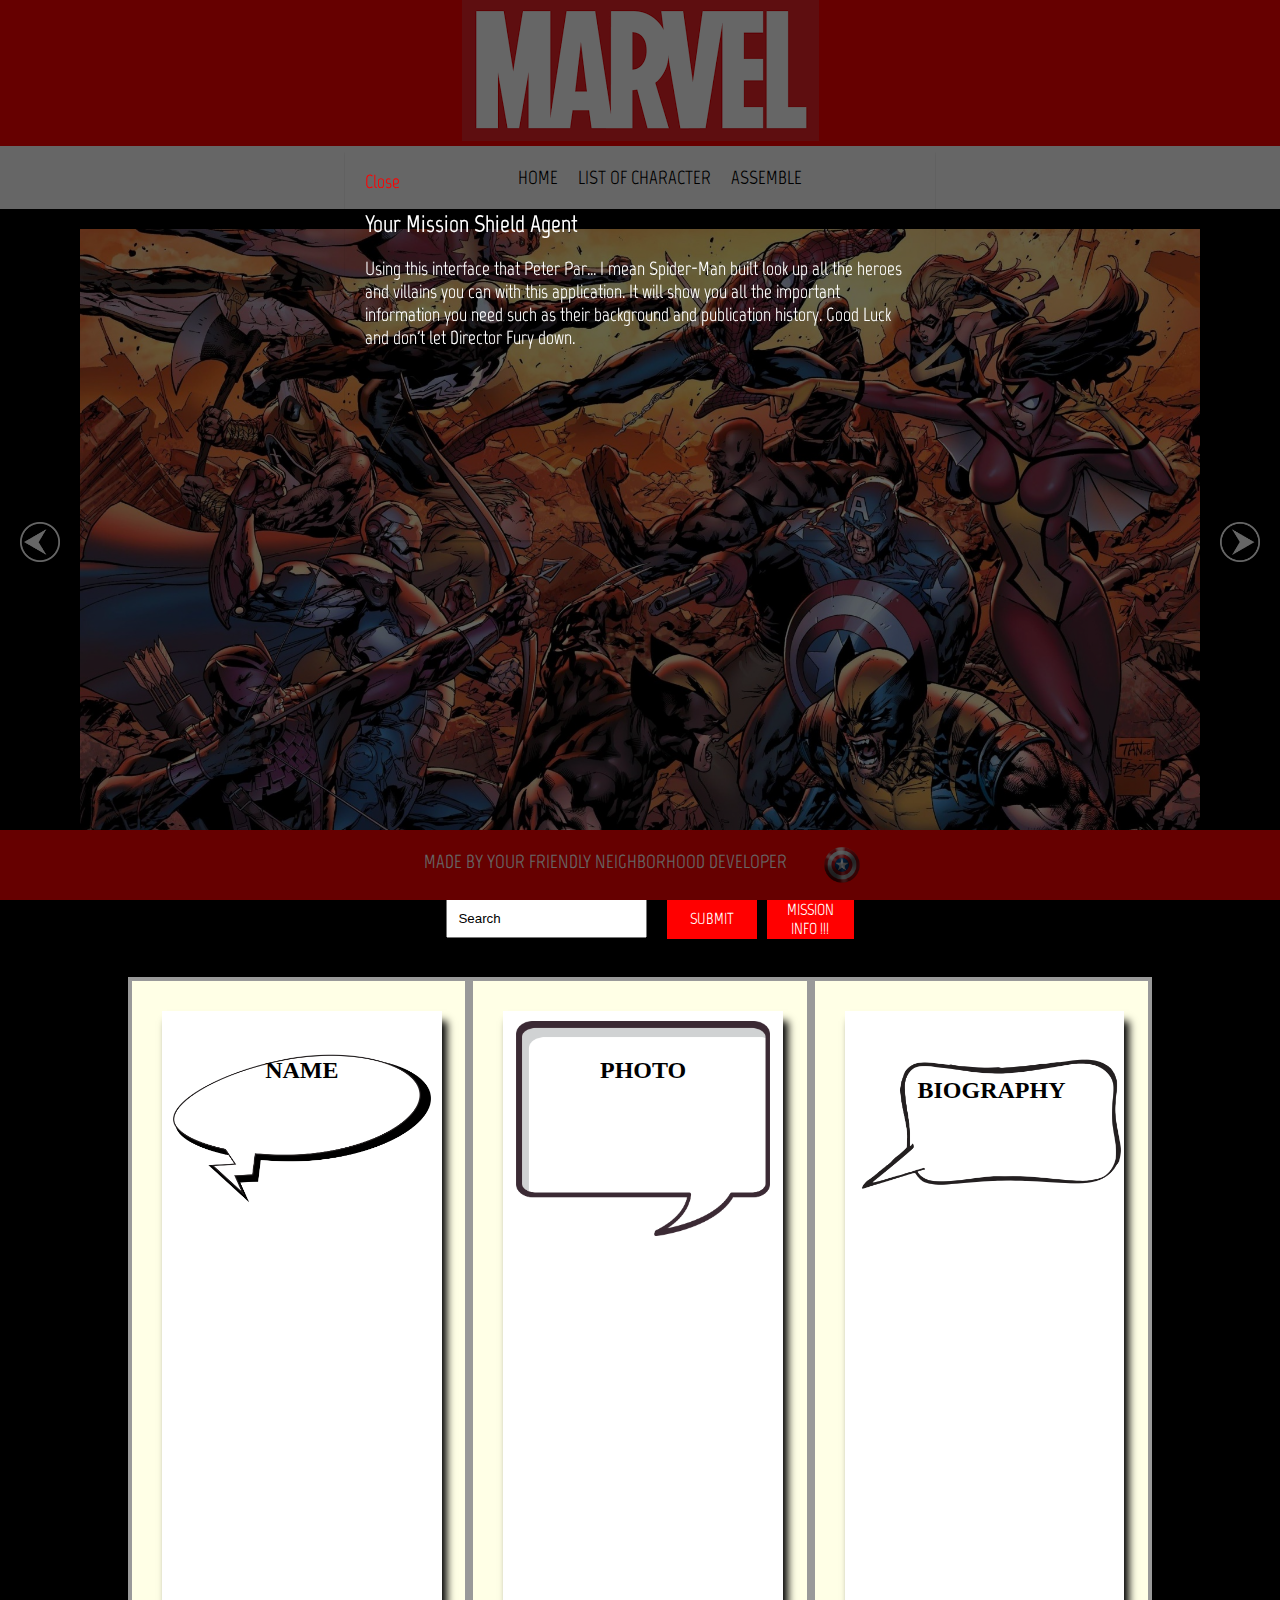
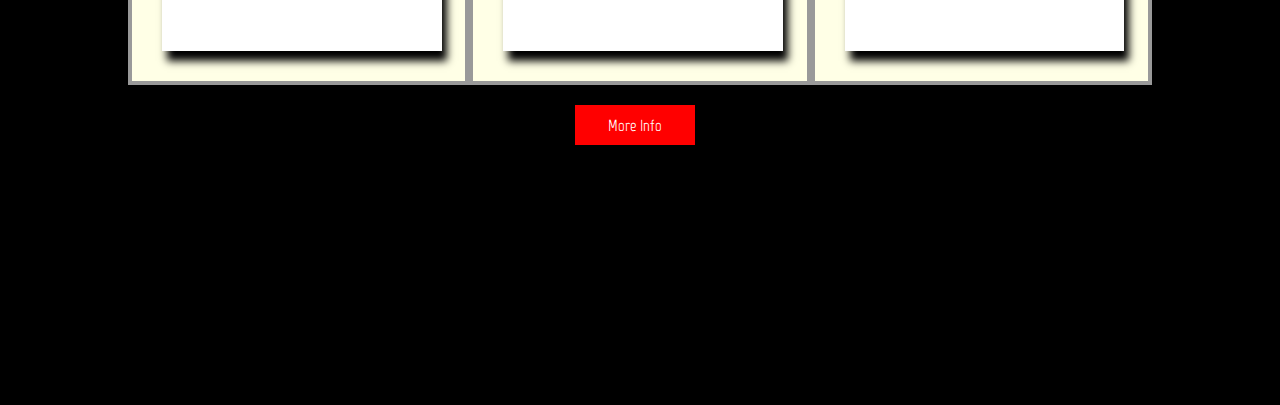
==== commit 3668c520: "added panels finish" ====
--- a/marvel/index.html
+++ b/marvel/index.html
@@ -35,7 +35,6 @@
             </li>
         </ul>
     </nav>
-
     <div class="container">
         <div class="carousel-container">
             <div class="carousel-button previousphoto"><img alt="left" src="img/left.png" width="40px"></div>
@@ -45,27 +44,41 @@
         <div class="formie">
             <form class="find">
                 <input id='marvelfind' name="hero" type="text" value="Search"><br>
-                <Button id='marvelbtn' type="submit" value="Submit">SUBMIT</Button> <button id="openModal">MISSION INFO !!!</button>
+                <button id='marvelbtn' type="submit" value="Submit">SUBMIT</button> <button id="openModal">MISSION INFO !!!</button>
             </form>
         </div>
         <div class="info">
             <div class="section1">
                 <div class="hulk panel">
-                    <div class="bubble"><h1>NAME</h1></div>
+                  <div class="inner">
+
+
+                    <div class="bubble">
+                        <h1>NAME</h1>
+                    </div>
                     <div id="name"></div>
-
+                        </div>
                 </div>
                 <div class="hulk panel">
-                    <div class="square"><h1>PHOTO</h1></div>
+
+                    <div class="inner">
+                    <div class="square">
+                        <h1>PHOTO</h1>
+                    </div>
                     <div id="image"></div>
                 </div>
+              </div>
                 <div class="hulk panel">
-                  <div class="thought"><h1 class="bio">BIOGRAPHY</h1></div>
+                    <div class="inner">
+                    <div class="thought">
+                        <h1 class="bio">BIOGRAPHY</h1>
+                    </div>
                     <div id="bio"></div>
                 </div>
+              </div>
             </div>
             <div class="section2">
-  <Button class="button" id='#info' type="button" value="info">More Info</Button>
+                <button class="button" id='#info' type="button" value="info">More Info</button>
             </div>
             <div class="section3">
                 <div class="hawkeye">
--- a/marvel/styles.css
+++ b/marvel/styles.css
@@ -11,6 +11,9 @@
 li {
     color: white:
 }
+h1{
+  font-size: 24px;
+}
 header {
     background-color: red;
     text-align: center;
@@ -66,7 +69,7 @@
 #name {
     font-size: 2.6em;
     color: black;
-    font-family:'Comic Sans', cursive;
+    font-family: 'Comic Sans', cursive;
 }
 .nav2 {
     background-color: black;
@@ -77,9 +80,9 @@
 }
 .find {
     display: flex;
-      justify-content: center;
-      width: 87%;
-      margin: 4%;
+    justify-content: center;
+    width: 87%;
+    margin: 4%;
 }
 .find2 {
     display: flex;
@@ -126,7 +129,6 @@
 /* ====================Children============================== */
 
 .hulk {
-    margin: 0 auto;
     text-align: center;
     padding: 30px;
     width: 350px;
@@ -160,9 +162,8 @@
 /* ========================Buttons & Things=============== */
 
 #marvelfind {
-  padding: 10px;
-}
-
+    padding: 10px;
+}
 .button {
     background-color: red;
     width: 120px;
@@ -174,7 +175,6 @@
     margin-top: 20px;
     margin-right: 10px;
 }
-
 #marvelbtn {
     background-color: red;
     width: 100px;
@@ -186,87 +186,88 @@
     padding: 10px;
 }
 #power {
-  background-color: red;
-width: 93px;
-height: 43px;
-font-family: 'Marvel', sans-serif;
-color: white;
-font-size: 16px;
-border: none;
-margin: 19px;
+    background-color: red;
+    width: 93px;
+    height: 43px;
+    font-family: 'Marvel', sans-serif;
+    color: white;
+    font-size: 16px;
+    border: none;
+    margin: 19px;
 }
 .rotate-center {
     -webkit-animation: rotate-center 0.6s ease-in-out both;
     animation: rotate-center 0.6s ease-in-out both;
     animation-delay: 3s;
 }
-
-.panel{
-  background-color:  #ffffe6;
-  border: 4px solid  #b3b3b3;
-  color: black;
-   font-family:'Comic Sans', cursive;
-}
-.bubble {
-  display: flex;
-  justify-content: center;
-  background-image: url('img/bubble.png');
-  background-position: center;
-  background-size: contain;
-  background-repeat: no-repeat;
-  height: 175px;
-  color: black;
-  padding: 20px;
-   font-family:'Comic Sans', cursive;
-}
-
-.thought {
-  display: flex;
-  justify-content: center;
-  background-image: url('img/thought.png');
-  background-position: center;
-  background-size: contain;
-  background-repeat: no-repeat;
-  height: 175px;
-  width: 100%;
-  color: black;
-  padding: 20px;
-  margin-bottom: 20px;
-  font-family:'Comic Sans', cursive;
-
-}
-.square {
-  display: flex;
-  justify-content: center;
-  background-image: url('img/square.png');
-  background-position: center;
-  background-size: contain;
-  background-repeat: no-repeat;
-  height: 175px;
-  color: black;
-  padding: 20px;
-  margin-bottom: 20px;
-     font-family:'Comic Sans', cursive;
-
-}
-
-
-h1.bio{
-  color: black;
-  padding: 20px;
-}
-
-.hawkeye{
-  display: none;
+.panel {
+    background-color: #ffffe6;
+    border: 4px solid #999999;
+    color: black;
+    font-family: 'Comic Sans', cursive;
+}
+.inner{
   margin: 0 auto;
   text-align: center;
-  padding: 30px;
-  width: 350px;
-  min-height: 350px;
-}
-
-
-
+  width: 95%;
+  min-height: 620px;
+  padding: 10px;
+  font-size: 25px;
+  background: white;
+  box-shadow: 5px 10px 8px #000;
+
+}
+.bubble {
+    display: flex;
+    justify-content: center;
+    background-image: url('img/bubble.png');
+    background-position: center;
+    background-size: contain;
+    background-repeat: no-repeat;
+    height: 175px;
+    color: black;
+    padding: 20px;
+    font-family: 'Comic Sans', cursive;
+}
+.thought {
+    display: flex;
+    justify-content: center;
+    background-image: url('img/thought.png');
+    background-position: center;
+    background-size: contain;
+    background-repeat: no-repeat;
+    height: 175px;
+    width: 90%;
+    color: black;
+    padding: 20px;
+    margin-bottom: 20px;
+    font-family: 'Comic Sans', cursive;
+}
+.square {
+    display: flex;
+    justify-content: center;
+    background-image: url('img/square.png');
+    background-position: center;
+    background-size: contain;
+    background-repeat: no-repeat;
+    height: 175px;
+    color: black;
+    padding: 20px;
+    margin-bottom: 20px;
+    font-family: 'Comic Sans', cursive;
+}
+h1.bio {
+    color: black;
+    padding: 20px;
+}
+.hawkeye {
+    display: none;
+    margin: 0 auto;
+    text-align: center;
+    padding: 30px;
+    width: 350px;
+    min-height: 350px;
+}
 /* ======================modal=========================== */
 
 #close {
@@ -275,7 +276,6 @@
 #close2 {
     color: Red;
 }
-
 #marvelbtn {
     background-color: red;
     width: 120px;
@@ -287,7 +287,6 @@
     margin-top: 20px;
     margin-right: 10px;
 }
-
 #openModal {
     background-color: red;
     width: 120px;
@@ -299,7 +298,7 @@
     margin-top: 20px
 }
 #openModal2 {
-  background-color: red;
+    background-color: red;
     width: 90px;
     height: 40px;
     font-family: 'Marvel', sans-serif;
@@ -391,96 +390,84 @@
 /* responsive (landscape) ----------- */
 
 @media only screen and (max-width: 1000px) {
-  nav {
-      display: flex;
-      justify-content: center;
-      text-align: center;
-      background-color: white;
-      font-size: 3vw
-  }
-
-  .thought {
-    display: flex;
-    justify-content: center;
-    background-image: url(img/thought.png);
-    background-size: contain;
-    background-repeat: no-repeat;
-    height: 232px;
-    color: black;
-    padding: 20px;
-}
-
-  #marvelfind {
-    padding: 10px;
-    font-size: 2vw;
-  }
-
-  #marvelbtn {
-      background-color: red;
-      width: 150px;
-      height: 50px;
-      font-family: 'Marvel', sans-serif;
-      color: white;
-      font-size: 20px;
-      border: none;
-      padding: 10px;
-  }
-
-  .hulk {
-    margin: 0 auto;
-    text-align: center;
-    padding: 30px;
-    width: 450px;
-    min-height: 350px;
-    font-size: 25px;
-}
-
-  #bio {
-    font-size: 36px;
-    color: black;
-    font-family:'Comic Sans', cursive;
-  }
-
-
-  #openModal {
-      background-color: red;
-      width: 150px;
-      height: 50px;
-      font-family: 'Marvel', sans-serif;
-      color: white;
-      font-size: 20px;
-      border: none;
-      margin-top: 20px
-  }
-
-  #modal-textbox {
-      height: 350px;
-      max-width: 550px;
-      border-radius: 2px;
-      margin: 150px auto;
-      box-shadow: 0 2px 2px rgba(0, 0, 0, 0.2);
-      padding: 20px;
-      font-size: 24px;
-  }
-
-  #modal-textbox2 {
-      height: 350px;
-      max-width: 550px;
-      border-radius: 2px;
-      margin: 150px auto;
-      box-shadow: 0 2px 2px rgba(0, 0, 0, 0.2);
-      padding: 20px;
-      font-size: 24px;
-  }
-
-
+    nav {
+        display: flex;
+        justify-content: center;
+        text-align: center;
+        background-color: white;
+        font-size: 3vw
+    }
+    .thought {
+        display: flex;
+        justify-content: center;
+        background-image: url(img/thought.png);
+        background-size: contain;
+        background-repeat: no-repeat;
+        height: 232px;
+        color: black;
+        padding: 20px;
+    }
+    #marvelfind {
+        padding: 10px;
+        font-size: 2vw;
+    }
+    #marvelbtn {
+        background-color: red;
+        width: 150px;
+        height: 50px;
+        font-family: 'Marvel', sans-serif;
+        color: white;
+        font-size: 20px;
+        border: none;
+        padding: 10px;
+    }
+    .hulk {
+        text-align: center;
+        padding: 30px;
+        width: 450px;
+        min-height: 350px;
+        font-size: 25px;
+    }
+    #bio {
+        font-size: 36px;
+        color: black;
+        font-family: 'Comic Sans', cursive;
+    }
+    #openModal {
+        background-color: red;
+        width: 150px;
+        height: 50px;
+        font-family: 'Marvel', sans-serif;
+        color: white;
+        font-size: 20px;
+        border: none;
+        margin-top: 20px
+    }
+    #modal-textbox {
+        height: 350px;
+        max-width: 550px;
+        border-radius: 2px;
+        margin: 150px auto;
+        box-shadow: 0 2px 2px rgba(0, 0, 0, 0.2);
+        padding: 20px;
+        font-size: 24px;
+    }
+    #modal-textbox2 {
+        height: 350px;
+        max-width: 550px;
+        border-radius: 2px;
+        margin: 150px auto;
+        box-shadow: 0 2px 2px rgba(0, 0, 0, 0.2);
+        padding: 20px;
+        font-size: 24px;
+    }
     .section1 {
-      display: flex;
-      justify-content: center;
-      align-items: center;
-      flex-flow: column nowrap;
-      margin-bottom: 200px;
-      padding: 30px
+        display: flex;
+        justify-content: center;
+        align-items: center;
+        flex-flow: column nowrap;
+        margin-bottom: 200px;
+        padding: 30px
     }
     .section2 {
         display: flex;
@@ -495,8 +482,6 @@
         padding: 30px
     }
 }
-
-
 /**
  * ----------------------------------------
  * animation rotate-center
